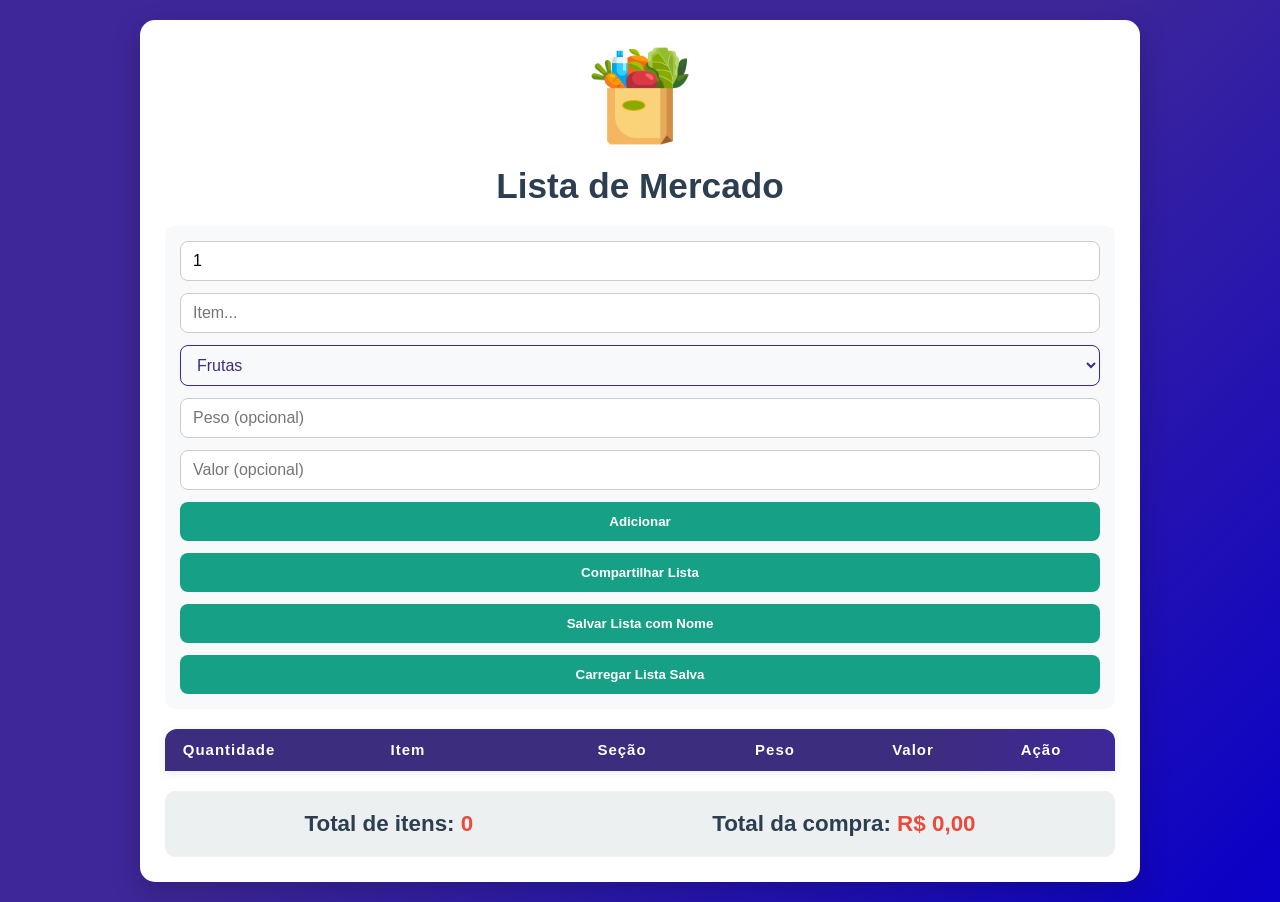
==== index.html @ 3fd20a60 "Renomeia MarketList.html para index.html para GitHub Pages" ====
<!DOCTYPE html>
<html lang="pt-br">
<head>
    <meta name="viewport" content="width=device-width, initial-scale=1.0" />
    <meta charset="UTF-8">
    <title>Market List</title>
    <link rel="icon" href="Imagens/grocery-cart.png">
    <link rel="stylesheet" href="style.css">
</head>
<body>
    <div class="container">
        <h1><img src="Imagens/shopping-bag.png" alt="Shopping Bag"> Lista de Mercado</h1>
        <div class="input-section">
            <input type="number" id="quantityInput" placeholder="Qtd" min="1" value="1">
            <input type="text" id="itemInput" placeholder="Item...">
            <select id="categorySelect">
                <option value="fruits">Frutas</option>
                <option value="vegetables">Vegetais</option>
                <option value="cleaning">Limpeza</option>
                <option value="dairy">Laticínios</option>
                <option value="meat">Carnes</option>
                <option value="bakery">Padaria</option>
                <option value="beverages">Bebidas</option>
                <option value="snacks">Lanches</option>
                <option value="frozen">Congelados</option>
                <option value="canned">Enlatados</option>
                <option value="spices">Temperos</option>
                <option value="grains">Grãos</option>
                <option value="personal-care">Cuidados pessoais</option>
                <option value="other">Outros</option>
            </select>
            <input type="text" id="weightInput" placeholder="Peso (opcional)">
            <input type="text" id="priceInput" placeholder="Valor (opcional)">
            <button onclick="addItem()">Adicionar</button>
            <button onclick="sharePage()">Compartilhar Lista</button>
            <button onclick="saveListWithName()">Salvar Lista com Nome</button>
            <button onclick="loadListByName()">Carregar Lista Salva</button>
        </div>
        <div class="list-section">
            <div class="list-header">
                <div>Quantidade</div>
                <div>Item</div>
                <div>Seção</div>
                <div>Peso</div>
                <div>Valor</div>
                <div>Ação</div>
            </div>
            <div id="marketList"></div>
        </div>
        <div class="total-section">
            <h2>Total de itens: <span id="totalItems">0</span></h2>
            <h2>Total da compra: <span id="totalPrice">R$ 0,00</span></h2>
        </div>
    </div>
    <script src="script.js"></script>
</body>
</html>
---- style.css ----
/*Aqui é nosso seletor universal / Here is a our universal selector */
       * {
            margin: 0;
            padding: 0;
            box-sizing: border-box;
            font-family: 'Segoe UI', Tahoma, Geneva, Verdana, sans-serif;
        }
        
         /*Aqui é o corpo da pagina / Here is the body of the page */
        body {
            background: linear-gradient(135deg, #3e2799 50%, #0a00c7 100%);
            color: #333;
            min-height: 100vh;
            padding: 20px;
            display: flex;
            justify-content: center;
            align-items: center;
        }
        
        /*Aqui é o container / Here is the container */
        .container {
            background: rgb(255, 255, 255);
            border-radius: 15px;
            box-shadow: 0 10px 30px rgba(0, 0, 0, 0.2);
            width: 100%;
            max-width: 1000px;
            padding: 25px;
            overflow: hidden;
        }
        
        /*Aqui é o titulo / Here is the title */
        h1 {
            text-align: center;
            color: #2c3e50;
            margin-bottom: 20px;
            font-size: 2.2rem;
        }
        
        /*Aqui é a imagem do titulo / Here is the title image */
        img {
            display: block;
            margin: 1px auto 20px;
            width: 100px;
            height: auto;
        }

        #categorySelect {
    background: #f8f9fa;
    color: #3d2d7e;
    border: 1.5px solid #3e2799;
    border-radius: 8px;
    padding: 10px 12px;
    font-size: 1rem;
    font-weight: 500;
    transition: border 0.2s, box-shadow 0.2s;
    outline: none;
    box-shadow: 0 1px 4px rgba(62,39,153,0.04);
    margin-bottom: 0;
}

#categorySelect:focus {
    border: 2px solid #3e2799;
    background: #f3f6ff;
    box-shadow: 0 0 0 3px rgba(62,39,153,0.12);
    outline: none;
    transition: box-shadow 0.2s, background 0.2s, border 0.2s;
}

        /*Aqui é a seção de entrada / Here is the input section */
.input-section {
    display: flex;
    flex-direction: column;
    gap: 12px;
    margin-bottom: 20px;
    padding: 15px;
    background: #f8f9fa;
    border-radius: 10px;
}

.input-section input,
.input-section select {
    padding: 10px 12px;
    border: 1px solid #ccc;
    border-radius: 8px;
    font-size: 1rem;
    box-sizing: border-box;
}

        /*Aqui é o estilo dos inputs, selects e botões / Here is the style of inputs, selects and buttons */

        .input-section .action-buttons {
            display: flex;
            flex-direction: column;
            gap: 10px;
            grid-column: 6 / 7;
        }

        .input-section button {
            width: 100%;
            min-width: 100px;
            box-sizing: border-box;
        }

        .input-section button {
            background: #16a085;
            color: #fff;
            border: none;
            border-radius: 8px;
            padding: 12px;
            cursor: pointer;
            font-weight: bold;
            transition: background 0.2s;
        }

        .input-section button:hover {
            background: #117864;
        }
        /*Aqui é o cabeçalho e itens da lista / Here is the header and items of the list */
        .list-header, .list-item {
            display: grid;
            grid-template-columns: 80px 1fr 150px 120px 120px 100px;
            gap: 10px;
            padding: 12px 15px;
            border-bottom: 1px solid #eee;
        }
        
        /*Aqui é o estilo do cabeçalho da lista / Here is the style of the list header */
.list-header {
    display: grid;
    grid-template-columns: 80px 1fr 150px 120px 120px 100px;
    gap: 18px;
    padding: 12px 24px;
    background: linear-gradient(90deg, #3d2d7e 80%, #3e2799 100%);
    color: #fff;
    border-radius: 12px 12px 0 0;
    font-weight: bold;
    font-size: 15px;
    letter-spacing: 1px;
    box-shadow: 0 2px 8px rgba(44, 62, 80, 0.10);
    align-items: center;
    border-bottom: 1px solid #3e2799;
    text-shadow: 0 1px 2px rgba(0,0,0,0.08);
    margin-bottom: 0;
    text-align: center; /* Centraliza o texto dos títulos */
}

.list-header > div {
    display: flex;
    justify-content: center;
    align-items: center;
    height: 100%;
}

.list-item {
    display: grid;
    grid-template-columns: 80px 1fr 150px 120px 120px 100px;
    gap: 18px;
    padding: 12px 24px;
    align-items: center;
    background: #fff;
    font-size: 1rem;
    color: #2c3e50;
    border-bottom: 1px solid #eee;
    transition: background 0.2s;
}

.list-item:last-child {
    border-bottom: none;
}

.list-item input,
.list-item select {
    width: 100%;
    padding: 7px 10px;
    border: 1px solid #ccc;
    border-radius: 6px;
    font-size: 1rem;
    background: #f8f9fa;
    color: #2c3e50;
}

.list-item input:focus,
.list-item select:focus {
    outline: 2px solid #3e2799;
    background: #eef2fb;
}

.list-item .action-btn {
    background: #ffffff;
    color: #fff;
    border: none;
    border-radius: 6px;
    padding: 7px 10px;
    cursor: pointer;
    font-size: 1.1rem;
    margin-right: 5px;
    transition: background 0.2s;
}

.list-item .action-btn:hover {
    background: #919191;
}

@media (max-width: 900px) {
    .list-section {
        max-height: 250px;
        padding-bottom: 5px;
    }
}
        
        /*Aqui é a seção do total / Here is the total section */
        .total-section {
            display: flex;
            justify-content: space-around;
            background: #ecf0f1;
            padding: 20px;
            border-radius: 10px;
            margin-top: 20px;
        }
        
        /*Aqui é o estilo dos textos dentro da seção do total / Here is the style of the texts inside the total section */
        .total-section h2 {
            color: #2c3e50;
            font-size: 1.4rem;
        }
        
        /*Aqui é o estilo dos spans dentro da seção do total / Here is the style of the spans inside the total section */
        .total-section span {
            color: #e74c3c;
            font-weight: bold;
        }

.list-item .item-check-row {
    grid-column: 1 / -1;
    display: flex;
    align-items: center;
    margin-top: 6px;
    font-family: 'Segoe UI', Tahoma, Geneva, Verdana, sans-serif;
    font-size: 1.2rem;
    color: #3d2d7e;
    font-weight: 500;
}

.item-check {
    accent-color: #3e2799;
    width: 20px;
    height: 20px;
    margin: 0px; /* bem próximo do texto */
}

.item-check-row label {
    margin-left: 0px;
    cursor: pointer;
    font-family: inherit;
    font-size: inherit;
    color: inherit;
}
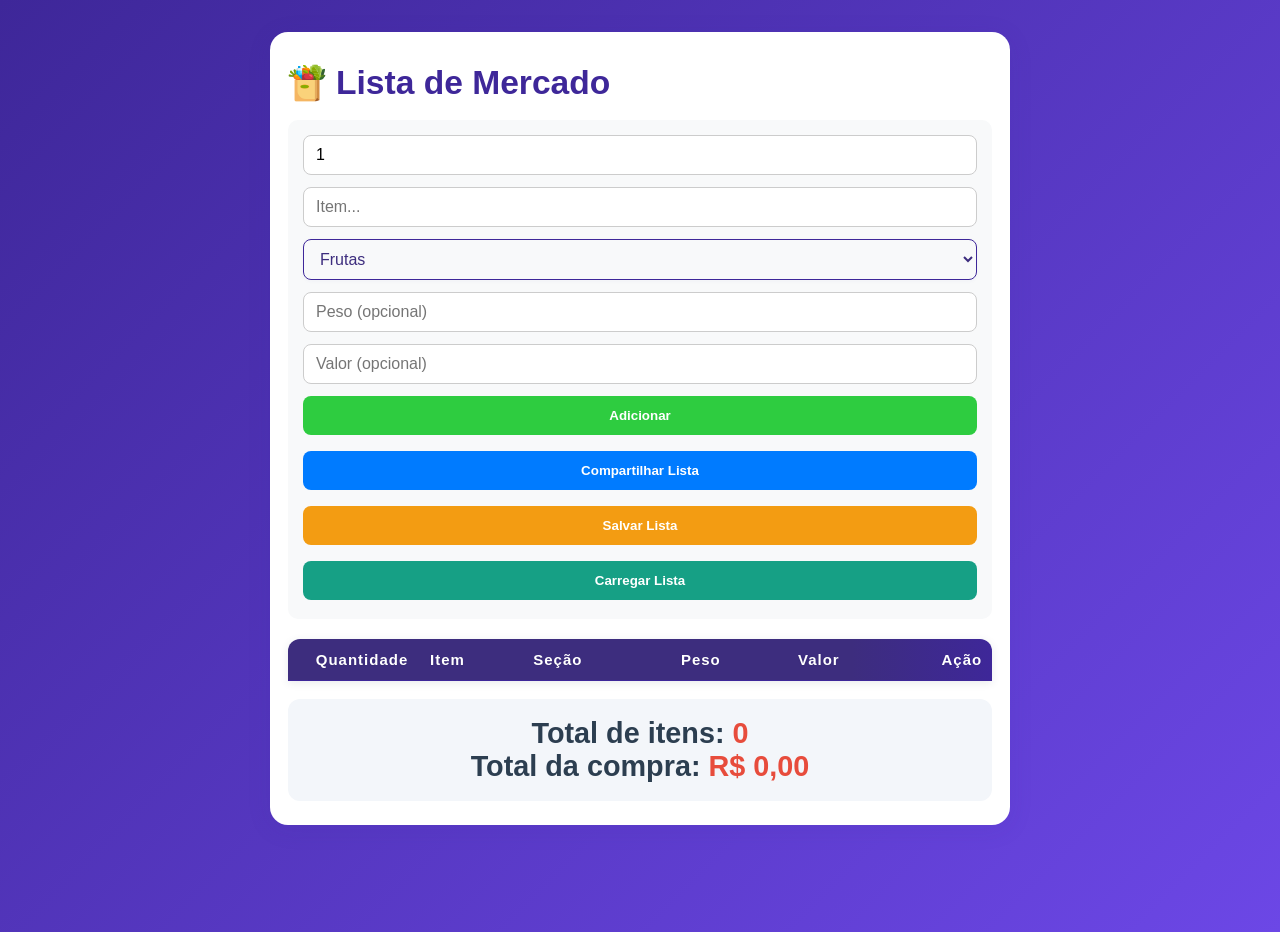
==== commit 2e5d1652: "Ajustei a responsavidade mobile 22/08/2025" ====
--- a/index.html
+++ b/index.html
@@ -9,7 +9,12 @@
 </head>
 <body>
     <div class="container">
-        <h1><img src="Imagens/shopping-bag.png" alt="Shopping Bag"> Lista de Mercado</h1>
+        <h1>
+            <img src="Imagens/shopping-bag.png" alt="Shopping Bag"> 
+            Lista de Mercado
+        </h1>
+
+        <!-- Seção de inputs -->
         <div class="input-section">
             <input type="number" id="quantityInput" placeholder="Qtd" min="1" value="1">
             <input type="text" id="itemInput" placeholder="Item...">
@@ -33,10 +38,12 @@
             <input type="text" id="priceInput" placeholder="Valor (opcional)">
             <button onclick="addItem()">Adicionar</button>
             <button onclick="sharePage()">Compartilhar Lista</button>
-            <button onclick="saveListWithName()">Salvar Lista com Nome</button>
-            <button onclick="loadListByName()">Carregar Lista Salva</button>
+            <button onclick="saveListWithName()">Salvar Lista</button>
+            <button onclick="loadListByName()">Carregar Lista</button>
         </div>
-        <div class="list-section">
+
+        <!-- Lista -->
+        <div class="list-container">
             <div class="list-header">
                 <div>Quantidade</div>
                 <div>Item</div>
@@ -47,11 +54,14 @@
             </div>
             <div id="marketList"></div>
         </div>
+
+        <!-- Totais -->
         <div class="total-section">
             <h2>Total de itens: <span id="totalItems">0</span></h2>
             <h2>Total da compra: <span id="totalPrice">R$ 0,00</span></h2>
         </div>
     </div>
+
     <script src="script.js"></script>
 </body>
-</html>+</html>
--- a/style.css
+++ b/style.css
@@ -1,51 +1,108 @@
-       
-       /*Aqui é nosso seletor universal / Here is a our universal selector */
-       * {
-            margin: 0;
-            padding: 0;
-            box-sizing: border-box;
-            font-family: 'Segoe UI', Tahoma, Geneva, Verdana, sans-serif;
-        }
-        
-         /*Aqui é o corpo da pagina / Here is the body of the page */
-        body {
-            background: linear-gradient(135deg, #3e2799 50%, #0a00c7 100%);
-            color: #333;
-            min-height: 100vh;
-            padding: 20px;
-            display: flex;
-            justify-content: center;
-            align-items: center;
-        }
-        
-        /*Aqui é o container / Here is the container */
-        .container {
-            background: rgb(255, 255, 255);
-            border-radius: 15px;
-            box-shadow: 0 10px 30px rgba(0, 0, 0, 0.2);
-            width: 100%;
-            max-width: 1000px;
-            padding: 25px;
-            overflow: hidden;
-        }
-        
-        /*Aqui é o titulo / Here is the title */
-        h1 {
-            text-align: center;
-            color: #2c3e50;
-            margin-bottom: 20px;
-            font-size: 2.2rem;
-        }
-        
-        /*Aqui é a imagem do titulo / Here is the title image */
-        img {
-            display: block;
-            margin: 1px auto 20px;
-            width: 100px;
-            height: auto;
-        }
-
-        #categorySelect {
+/* Universal selector */
+* {
+    margin: 0;
+    padding: 0;
+    box-sizing: border-box;
+    font-family: 'Segoe UI', Tahoma, Geneva, Verdana, sans-serif;
+}
+
+/* Body and container */
+body {
+    background: linear-gradient(135deg, #3e2799 0%, #6c47e6 100%);
+    min-height: 100vh;
+    padding: 0;
+}
+
+.container {
+    width: 740px;
+    margin: 32px auto 32px auto;
+    background: #fff;
+    border-radius: 18px;
+    box-shadow: 0 4px 24px rgba(62,39,153,0.10);
+    padding: 32px 18px 24px 18px;
+}
+
+/* Header */
+h1 {
+    display: flex;
+    align-items: center;
+    gap: 10px;
+    color: #3e2799;
+    font-size: 2.1rem;
+    margin-bottom: 18px;
+}
+
+h1 img {
+    width: 38px;
+    height: 38px;
+}
+
+/* Input section */
+.input-section {
+    display: flex;
+    flex-direction: column;
+    gap: 12px;
+    margin-bottom: 20px;
+    padding: 15px;
+    background: #f8f9fa;
+    border-radius: 10px;
+    width: 100%;
+}
+
+.input-section input,
+.input-section select {
+    width: 100%;
+    padding: 10px 12px;
+    border: 1px solid #ccc;
+    border-radius: 8px;
+    font-size: 1rem;
+    box-sizing: border-box;
+}
+
+.input-section button {
+    width: 100%;
+    min-width: 100px;
+    box-sizing: border-box;
+    padding: 12px;
+    border-radius: 8px;
+    font-weight: bold;
+    border: none;
+    cursor: pointer;
+    transition: background 0.2s;
+    margin-bottom: 4px;
+}
+
+.input-section button[onclick="addItem()"] {
+    background: #2ecc40;
+    color: #fff;
+}
+.input-section button[onclick="addItem()"]:hover {
+    background: #229c30;
+}
+.input-section button[onclick="sharePage()"] {
+    background: #007bff;
+    color: #fff;
+}
+.input-section button[onclick="sharePage()"]:hover {
+    background: #0056b3;
+}
+.input-section button[onclick="saveListWithName()"] {
+    background: #f39c12;
+    color: #fff;
+}
+.input-section button[onclick="saveListWithName()"]:hover {
+    background: #c87f0a;
+}
+.input-section button[onclick="loadListByName()"] {
+    background: #16a085;
+    color: #fff;
+}
+.input-section button[onclick="loadListByName()"]:hover {
+    background: #117864;
+}
+
+/* Select especial */
+#categorySelect {
     background: #f8f9fa;
     color: #3d2d7e;
     border: 1.5px solid #3e2799;
@@ -67,68 +124,39 @@
     transition: box-shadow 0.2s, background 0.2s, border 0.2s;
 }
 
-        /*Aqui é a seção de entrada / Here is the input section */
-.input-section {
-    display: flex;
-    flex-direction: column;
-    gap: 12px;
+#categorySelect option {
+    color: #2c3e50;
+    background: #fff;
+    font-weight: 400;
+}
+
+/* List section */
+.list-section {
     margin-bottom: 20px;
-    padding: 15px;
-    background: #f8f9fa;
-    border-radius: 10px;
-}
-
-.input-section input,
-.input-section select {
-    padding: 10px 12px;
-    border: 1px solid #ccc;
-    border-radius: 8px;
-    font-size: 1rem;
-    box-sizing: border-box;
-}
-
-        /*Aqui é o estilo dos inputs, selects e botões / Here is the style of inputs, selects and buttons */
-
-        .input-section .action-buttons {
-            display: flex;
-            flex-direction: column;
-            gap: 10px;
-            grid-column: 6 / 7;
-        }
-
-        .input-section button {
-            width: 100%;
-            min-width: 100px;
-            box-sizing: border-box;
-        }
-
-        .input-section button {
-            background: #16a085;
-            color: #fff;
-            border: none;
-            border-radius: 8px;
-            padding: 12px;
-            cursor: pointer;
-            font-weight: bold;
-            transition: background 0.2s;
-        }
-
-        .input-section button:hover {
-            background: #117864;
-        }
-        /*Aqui é o cabeçalho e itens da lista / Here is the header and items of the list */
-        .list-header, .list-item {
-            display: grid;
-            grid-template-columns: 80px 1fr 150px 120px 120px 100px;
-            gap: 10px;
-            padding: 12px 15px;
-            border-bottom: 1px solid #eee;
-        }
-        
-        /*Aqui é o estilo do cabeçalho da lista / Here is the style of the list header */
+    max-height: 400px;
+    overflow-y: auto;
+    border: 1px solid #ddd;
+    border-radius: 12px;
+    background: #fdfdfd;
+    box-shadow: 0 2px 8px rgba(44, 62, 80, 0.07);
+    padding-bottom: 10px;
+    transition: box-shadow 0.2s;
+}
+
+.list-section::-webkit-scrollbar {
+    width: 8px;
+    background: #f1f1f1;
+    border-radius: 8px;
+}
+.list-section::-webkit-scrollbar-thumb {
+    background: #d1d1d1;
+    border-radius: 8px;
+}
+
+/* List header */
 .list-header {
     display: grid;
-    grid-template-columns: 80px 1fr 150px 120px 120px 100px;
+    grid-template-columns: 100px 1fr 150px 100px 100px 150px;
     gap: 18px;
     padding: 12px 24px;
     background: linear-gradient(90deg, #3d2d7e 80%, #3e2799 100%);
@@ -142,7 +170,7 @@
     border-bottom: 1px solid #3e2799;
     text-shadow: 0 1px 2px rgba(0,0,0,0.08);
     margin-bottom: 0;
-    text-align: center; /* Centraliza o texto dos títulos */
+    text-align: center;
 }
 
 .list-header > div {
@@ -152,6 +180,7 @@
     height: 100%;
 }
 
+/* List item */
 .list-item {
     display: grid;
     grid-template-columns: 80px 1fr 150px 120px 120px 100px;
@@ -163,6 +192,7 @@
     color: #2c3e50;
     border-bottom: 1px solid #eee;
     transition: background 0.2s;
+    grid-template-rows: auto auto;
 }
 
 .list-item:last-child {
@@ -187,57 +217,40 @@
 }
 
 .list-item .action-btn {
-    background: #ffffff;
+    background: #3e2799;
     color: #fff;
     border: none;
     border-radius: 6px;
     padding: 7px 10px;
     cursor: pointer;
     font-size: 1.1rem;
-    margin-right: 5px;
+    margin: 0 2px;
+    display: flex;
+    align-items: center;
+    justify-content: center;
     transition: background 0.2s;
 }
 
 .list-item .action-btn:hover {
-    background: #919191;
-}
-
-@media (max-width: 900px) {
-    .list-section {
-        max-height: 250px;
-        padding-bottom: 5px;
-    }
-}
-        
-        /*Aqui é a seção do total / Here is the total section */
-        .total-section {
-            display: flex;
-            justify-content: space-around;
-            background: #ecf0f1;
-            padding: 20px;
-            border-radius: 10px;
-            margin-top: 20px;
-        }
-        
-        /*Aqui é o estilo dos textos dentro da seção do total / Here is the style of the texts inside the total section */
-        .total-section h2 {
-            color: #2c3e50;
-            font-size: 1.4rem;
-        }
-        
-        /*Aqui é o estilo dos spans dentro da seção do total / Here is the style of the spans inside the total section */
-        .total-section span {
-            color: #e74c3c;
-            font-weight: bold;
-        }
-
+    background: #5a3ee6;
+}
+
+.list-item > div:last-child {
+    display: flex;
+    justify-content: center;
+    align-items: center;
+    gap: 8px;
+    height: 100%;
+}
+
+/* Checkbox row */
 .list-item .item-check-row {
     grid-column: 1 / -1;
     display: flex;
     align-items: center;
     margin-top: 6px;
     font-family: 'Segoe UI', Tahoma, Geneva, Verdana, sans-serif;
-    font-size: 1.2rem;
+    font-size: 1rem;
     color: #3d2d7e;
     font-weight: 500;
 }
@@ -246,13 +259,76 @@
     accent-color: #3e2799;
     width: 20px;
     height: 20px;
-    margin: 0px; /* bem próximo do texto */
+    margin-right: 4px;
 }
 
 .item-check-row label {
-    margin-left: 0px;
+    margin-left: 0;
     cursor: pointer;
     font-family: inherit;
     font-size: inherit;
     color: inherit;
-}+}
+
+/* Item comprado */
+.list-item.bought {
+    opacity: 0.5;
+    background: #e6f3e6;
+    text-decoration: line-through;
+    transition: background 0.2s, opacity 0.2s;
+}
+
+/* Total section */
+.total-section {
+    margin-top: 18px;
+    background: #f3f6fa;
+    border-radius: 12px;
+    padding: 18px 12px;
+    display: flex;
+    flex-direction: column;
+    align-items: center;
+    font-size: 1.2rem;
+    color: #2c3e50;
+    font-weight: bold;
+}
+
+#totalItems, #totalPrice {
+    color: #e74c3c;
+    font-weight: bold;
+}
+
+/* Responsividade */
+@media (max-width: 700px) {
+    .container {
+        max-width: 98vw;
+        padding: 8px 2vw 16px 2vw;
+    }
+
+    .list-header,
+    .list-item {
+        display: grid;
+        grid-template-columns: 1fr 1fr;
+        gap: 10px;
+        font-size: 0.95rem;
+        padding: 10px 8px;
+    }
+
+    .list-header > div,
+    .list-item > * {
+        justify-content: flex-start;
+        text-align: left;
+    }
+}
+
+@media (max-width: 400px) {
+    .input-section,
+    .list-header,
+    .list-item {
+        grid-template-columns: 1fr;
+    }
+
+    .action-buttons {
+        flex-direction: row;
+        justify-content: center;
+    }
+}
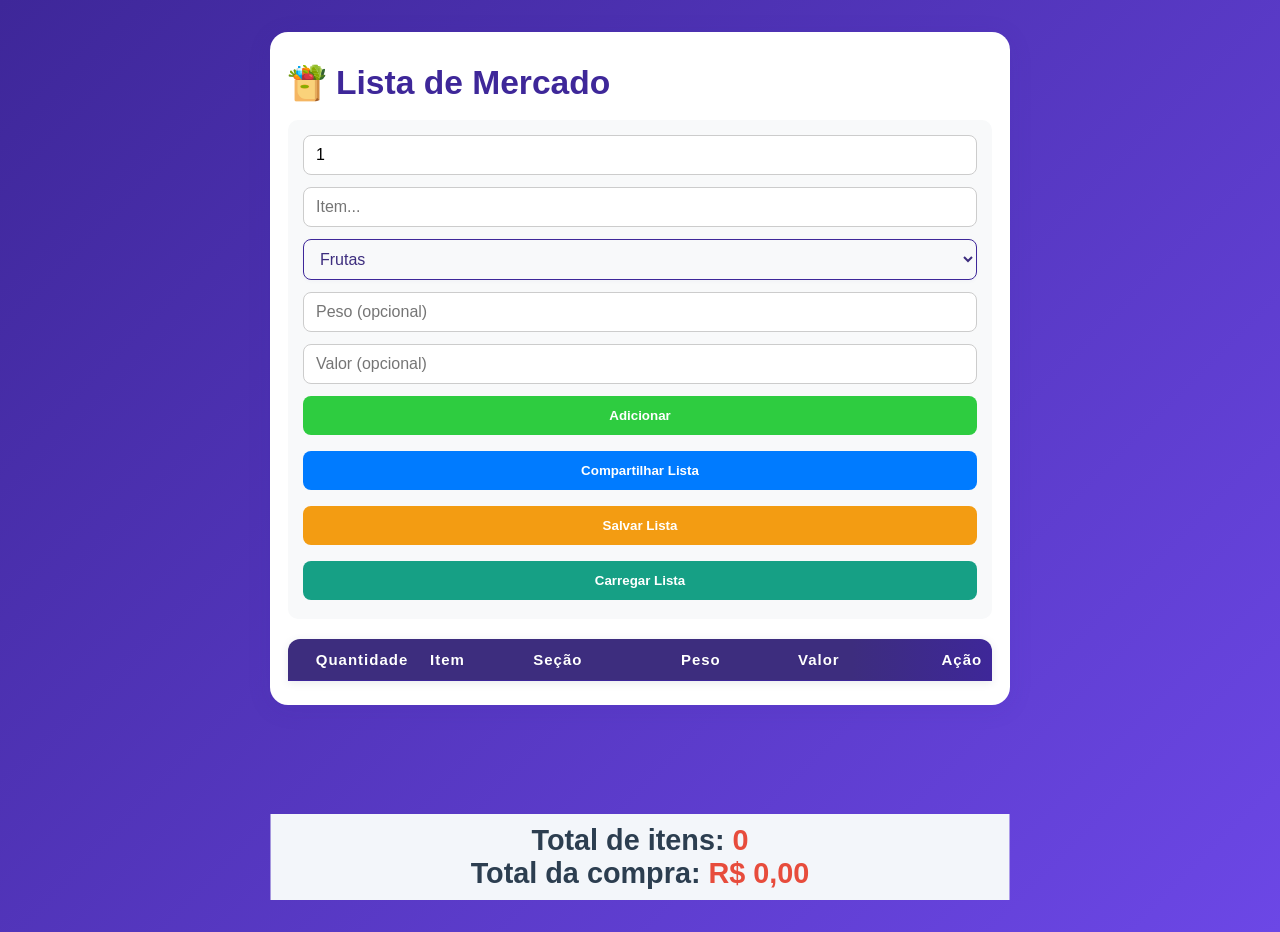
==== commit e8291038: "Adicionado footer" ====
--- a/index.html
+++ b/index.html
@@ -1,7 +1,7 @@
 <!DOCTYPE html>
 <html lang="pt-br">
 <head>
-    <meta name="viewport" content="width=device-width, initial-scale=1.0" />
+    <meta name="viewport" content="width=device-width, initial-scale=1.0">
     <meta charset="UTF-8">
     <title>Market List</title>
     <link rel="icon" href="Imagens/grocery-cart.png">
@@ -56,10 +56,10 @@
         </div>
 
         <!-- Totais -->
-        <div class="total-section">
+        <footer class="fixed-footer">
             <h2>Total de itens: <span id="totalItems">0</span></h2>
             <h2>Total da compra: <span id="totalPrice">R$ 0,00</span></h2>
-        </div>
+        </footer>
     </div>
 
     <script src="script.js"></script>
--- a/style.css
+++ b/style.css
@@ -278,18 +278,20 @@
     transition: background 0.2s, opacity 0.2s;
 }
 
-/* Total section */
-.total-section {
-    margin-top: 18px;
-    background: #f3f6fa;
-    border-radius: 12px;
-    padding: 18px 12px;
-    display: flex;
-    flex-direction: column;
-    align-items: center;
+/* Footer */
+
+.fixed-footer {
+    position: fixed;
+    bottom: 0;
+    left: 50%; /* Centraliza em relação à largura da tela */
+    transform: translateX(-50%); /* Ajusta para alinhar ao centro */
+    width: 739px ; /* Mantém o tamanho que você definiu */
+    background-color: #f3f6fa;
+    color: #2c3e50;
+    text-align: center;
+    padding: 10px 0;
+    font-weight: bold;
     font-size: 1.2rem;
-    color: #2c3e50;
-    font-weight: bold;
 }
 
 #totalItems, #totalPrice {
